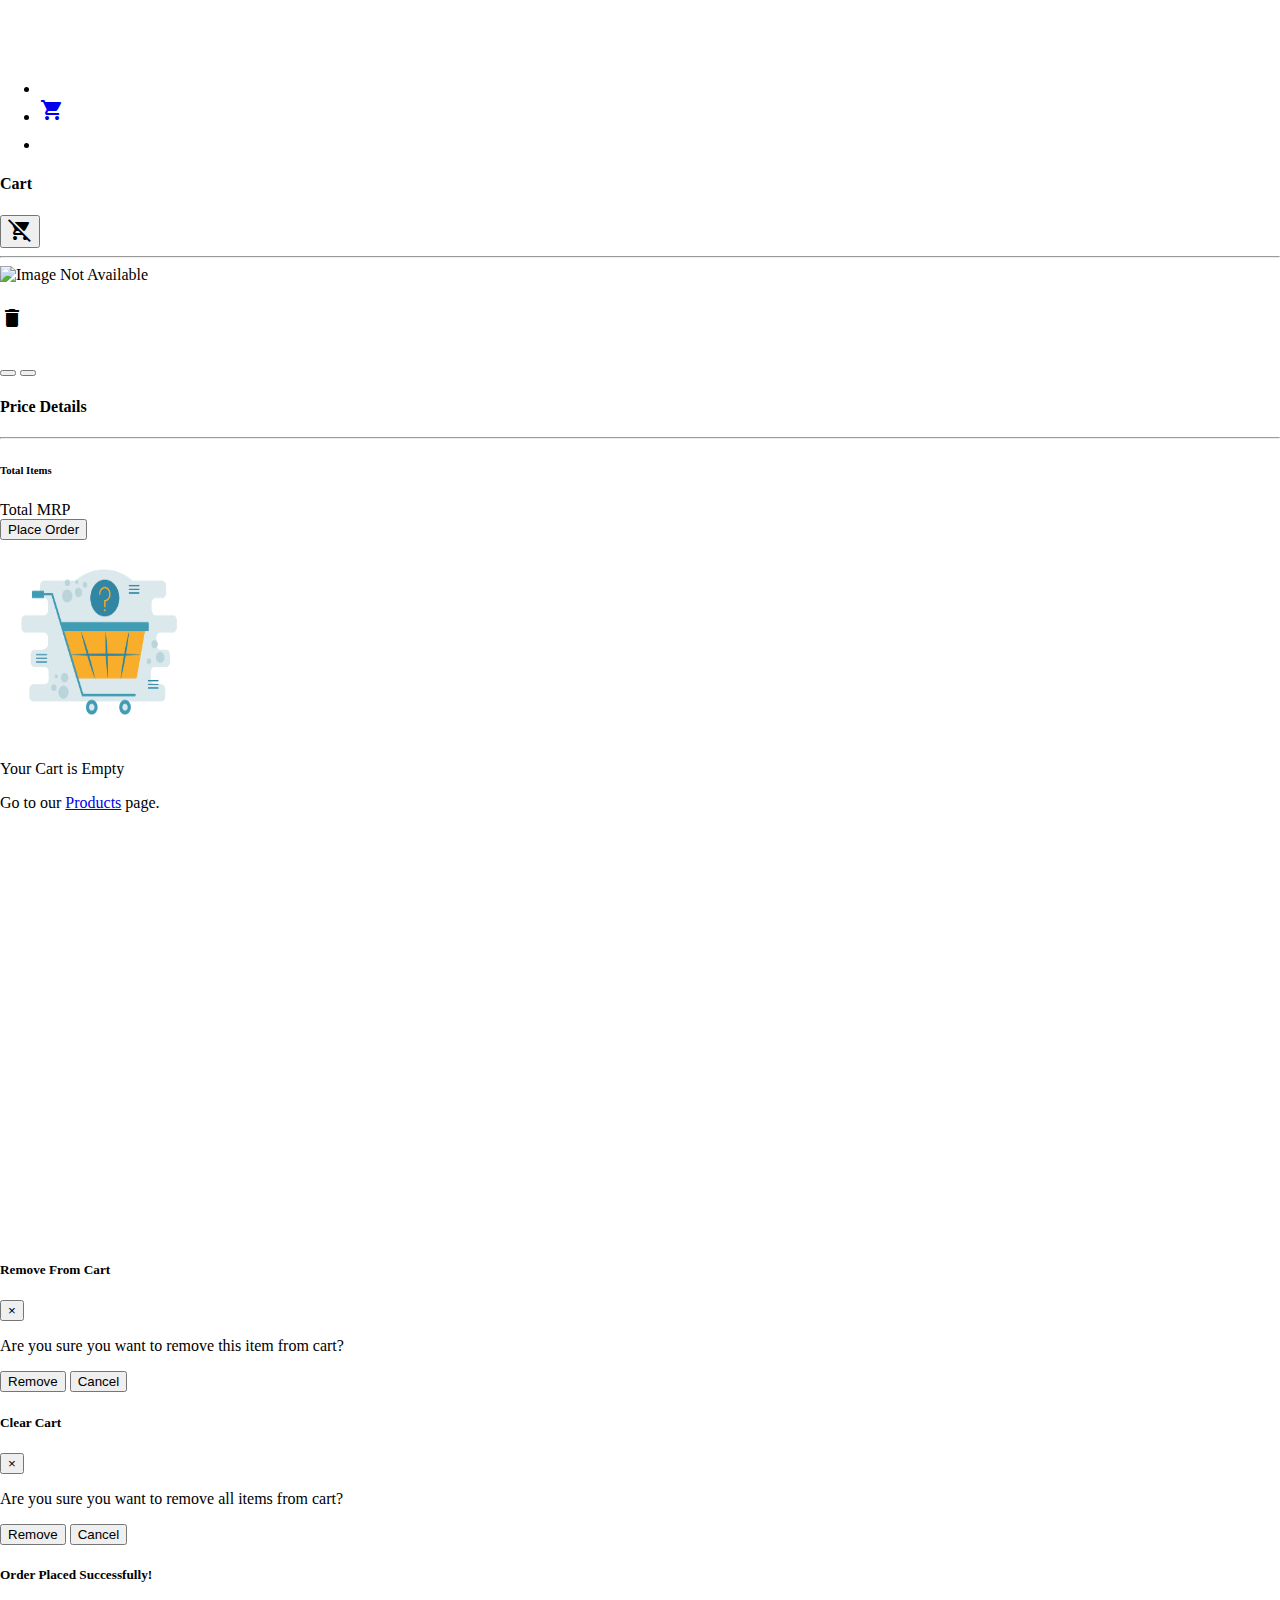
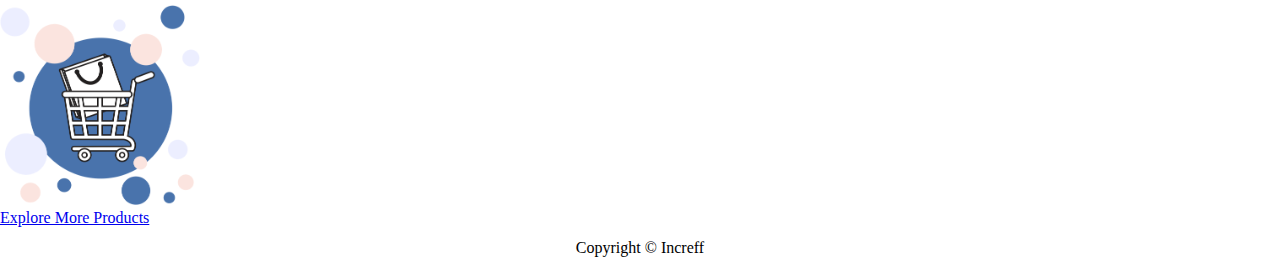
==== HTML/checkout.html @ f4a95950 "changed cart page UI, implemented some feedbacks" ====
<!DOCTYPE html>
<html lang="en">

<head>
    <title>Checkout</title>
    <meta charset="UTF-8" />
    <meta http-equiv="X-UA-Compatible" content="IE=edge" />
    <meta name="viewport" content="width=device-width, initial-scale=1" />
    <meta http-equiv="Pragma" content="no-cache" />
    <meta http-equiv="Expires" content="-1" />
    <meta http-equiv="cache-control" content="no-cache" />
    <link rel="icon" href="https://storage.googleapis.com/www.increff.com/img/favicon.png?v=2" type="image/x-icon" />
    <link rel="stylesheet"
        href="https://storage.googleapis.com/static.increff.com/bootstrap/4.6.0/css/bootstrap.min.css" />
    <link rel="stylesheet" href="https://fonts.googleapis.com/icon?family=Material+Icons" />
    <link rel="stylesheet" href="https://use.fontawesome.com/releases/v5.1.1/css/all.css"
        integrity="sha384-O8whS3fhG2OnA5Kas0Y9l3cfpmYjapjI0E4theH4iuMD+pLhbf6JI0jIMfYcK3yZ" crossorigin="anonymous">
    <link rel="stylesheet" href="/css/ui.css" />
</head>

<body>
    <!-- navbar -->
    <nav class="navbar navbar-expand navbar-light bg-dark sticky-top">
        <a class="navbar-brand" href="/index.html">
            <img src="/resources/brand-logo-3-removebg.png" alt="Increff Logo" style="filter: brightness(0) invert(1)"
                height="50px" width="50px" data-toggle="tooltip" title="Home">
        </a>
        <!-- <span class="text-white font-italic font-weight-bold">E-Commerce</span> -->

        <ul class="navbar-nav ml-auto">

            <li class="nav-item">
                <a class="nav-link" href="/HTML/upload.html">
                    <i class="material-icons text-white" data-toggle="tooltip" title="Upload Order CSV">upload_file</i>
                </a>
            </li>
            <li class="nav-item">
                <a class="nav-link iconClass" href="/HTML/checkout.html">
                    <i class="material-icons text-white" data-toggle="tooltip" title="Cart">shopping_cart</i>
                    <span class="badge badge-info" id="itemBadge"></span>
                </a>
            </li>
            <div class="row mx-2 my-2">
                <span class="text-white" id="navUser"></span>
            </div>
            <li class="nav-item">
                <a class="nav-link" href="#">
                    <i class="material-icons text-white" id="logout" data-toggle="tooltip" title="Logout">
                        logout
                    </i>
                </a>
            </li>
        </ul>
    </nav>

    <!-- checkout -->
    <div class="container mb-5">
        <div id="cartHeader">
            <div class="row ml-2 mr-2 mt-3 justify-content-between">
                <h4 class="font-weight-bold">Cart</h4>
                <button class="btn btn-outline-danger btn-sm py-0">
                    <i class="material-icons cursor" id="clearCart" data-toggle="tooltip" data-placement="left"
                        title="Clear Cart">
                        remove_shopping_cart
                    </i>
                </button>
            </div>
            <hr>
        </div>
        <div class="row">
            <div class="col-12 col-md-8" id="cartContainer">
                <div class="border rounded shadow-sm m-2 d-none" id="firstCartItem">
                    <div class="row m-0 p-2">
                        <img class="img-fluid img-thumbnail border-0" src="" alt="Image Not Available" />
                        <div class="col">
                            <div class="row justify-content-between ml-0">
                                <h5 id="product-brand" class="font-weight-bold"></h5>
                                <i class="material-icons cursor text-danger" id="delete" data-toggle="tooltip"
                                    title="Remove Product from Cart">
                                    delete
                                </i>
                            </div>
                            <h6 id="product-name"></h6>
                            <h6 id="product-size" class="text-secondary"></h6>
                            <h6 id="product-price"></h6>
                            <div>
                                <button class="btn btn-dark btn-sm" id="minus-btn"><i class="fa fa-minus"></i></button>
                                <span class="mx-2" id="qty_input"></span>
                                <button class="btn btn-dark btn-sm" id="plus-btn"><i class="fa fa-plus"></i></button>
                            </div>
                        </div>
                    </div>
                </div>
            </div>
            <div class="col-12 col-md-4" id="cartPrice">
                <h4 class="font-weight-bold m-2">Price Details</h3>
                    <hr>
                    <div class="border rounded shadow-sm m-2">
                        <div class="row m-0 p-2">
                            <div class="col">
                                <div class="d-flex justify-content-between">
                                    <h6 class="font-weight-bold">Total Items</h6>
                                    <span class="font-weight-bold" id="totalItems"></span>
                                </div>
                                <div class="d-flex justify-content-between">
                                    <span>Total MRP</span>
                                    <span id="totalMRP" class="justify-content-end"></span>
                                </div>
                            </div>
                        </div>
                    </div>
                    <div class="row mr-2 justify-content-end">
                        <button class="btn btn-sm btn-outline-primary" id="placeOrder">Place Order</button>
                    </div>
            </div>
        </div>
    </div>

    <!-- empty cart -->
    <div class="d-none" id="emptyCart">
        <div class="d-flex justify-content-between align-items-center" style="height: calc(100vh - 200px);">
            <div class="container text-center">
                <img src="/resources/empty-cart.png" class="img-fluid" height="200px" width="200px">
                <p class="h5 mt-3">Your Cart is Empty</p>
                <p>Go to our <a href="/index.html">Products</a> page.</p>
            </div>
        </div>
    </div>

    <!-- confirm modal -->
    <div class="modal" tabindex="-1" role="dialog" id="confirm-modal">
        <div class="modal-dialog modal-dialog-centered modal-sm" role="document">
            <div class="modal-content">
                <div class="modal-header">
                    <h5 class="modal-title">Remove From Cart</h5>
                    <button type="button" class="close" data-dismiss="modal" aria-label="Close">
                        <span aria-hidden="true">&times;</span>
                    </button>
                </div>
                <div class="modal-body">
                    <p>Are you sure you want to remove this item from cart?</p>
                </div>
                <div class="modal-footer">
                    <button type="button" class="btn btn-sm btn-outline-danger" id="remove">Remove</button>
                    <button type="button" class="btn btn-sm btn-outline-secondary" data-dismiss="modal">Cancel</button>
                </div>
            </div>
        </div>
    </div>

    <!-- clear cart modal -->
    <div class="modal" tabindex="-1" role="dialog" id="clear-cart-modal">
        <div class="modal-dialog modal-dialog-centered modal-sm" role="document">
            <div class="modal-content">
                <div class="modal-header">
                    <h5 class="modal-title">Clear Cart</h5>
                    <button type="button" class="close" data-dismiss="modal" aria-label="Close">
                        <span aria-hidden="true">&times;</span>
                    </button>
                </div>
                <div class="modal-body">
                    <p>Are you sure you want to remove all items from cart?</p>
                </div>
                <div class="modal-footer">
                    <button type="button" class="btn btn-sm btn-outline-danger" id="remove-cart">Remove</button>
                    <button type="button" class="btn btn-sm btn-outline-secondary" data-dismiss="modal">Cancel</button>
                </div>
            </div>
        </div>
    </div>

    <!-- order placed modal -->
    <div class="modal fade" tabindex="-1" role="dialog" id="order-placed-modal">
        <div class="modal-dialog modal-dialog-centered modal-sm" role="document">
            <div class="modal-content shadow">
                <div class="modal-header mx-auto">
                    <h5 class="modal-title">Order Placed Successfully!</h5>
                </div>
                <div class="modal-body mx-auto">
                    <img src="/resources/order-placed-successfully.png" alt="" class="img-fluid" height="200px"
                        width="200px">
                </div>
                <div class="modal-footer mx-auto">
                    <a href="/index.html">Explore More Products</a>
                </div>
            </div>
        </div>
    </div>

    <!-- footer -->
    <footer class="footer bg-dark py-3">
        <span class="text-white">Copyright &#169; Increff</span>
        <span class="text-white" id="datetime"></span>
    </footer>

    <!-- scripts -->
    <script src="https://storage.googleapis.com/static.increff.com/jquery/3.6.0/jquery-3.6.0.min.js"></script>
    <script src="/javascipt/app.js"></script>
    <script src="/javascipt/checkout.js"></script>
    <script src="https://cdnjs.cloudflare.com/ajax/libs/PapaParse/5.3.1/papaparse.min.js"></script>
    <script src="https://storage.googleapis.com/static.increff.com/bootstrap/4.6.0/js/bootstrap.bundle.min.js"></script>
</body>

</html>
---- css/ui.css ----
body {
  min-height: 100vh;
  margin: 0;
  position: relative;
}

body::after {
  content: "";
  display: block;
  height: 30px;
}

footer {
  position: absolute;
  bottom: 0;
  width: 100%;
  text-align: center;
}

.cursor {
  cursor: pointer;
}

input {
  text-align: center !important;
}

.img-thumbnail {
  height: 10rem;
}

.col-xs-5ths,
.col-sm-5ths,
.col-md-5ths,
.col-lg-5ths {
  position: relative;
  min-height: 1px;
  padding-right: 15px;
  padding-left: 15px;
}

.col-xs-5ths {
  width: 20%;
  float: left;
}
@media (min-width: 768px) {
  .col-sm-5ths {
    width: 33.33%;
    float: left;
  }
}
@media (min-width: 992px) {
  .col-md-5ths {
    width: 33.33%;
    float: left;
  }
}
@media (min-width: 1200px) {
  .col-lg-5ths {
    width: 20% !important;
    float: left;
  }
}

.iconClass {
  position: relative;
}
.iconClass span {
  position: absolute;
  top: 0px;
  right: 0px;
  display: block;
}

#filter-section {
  height: 500px;
  overflow-y: scroll;
}
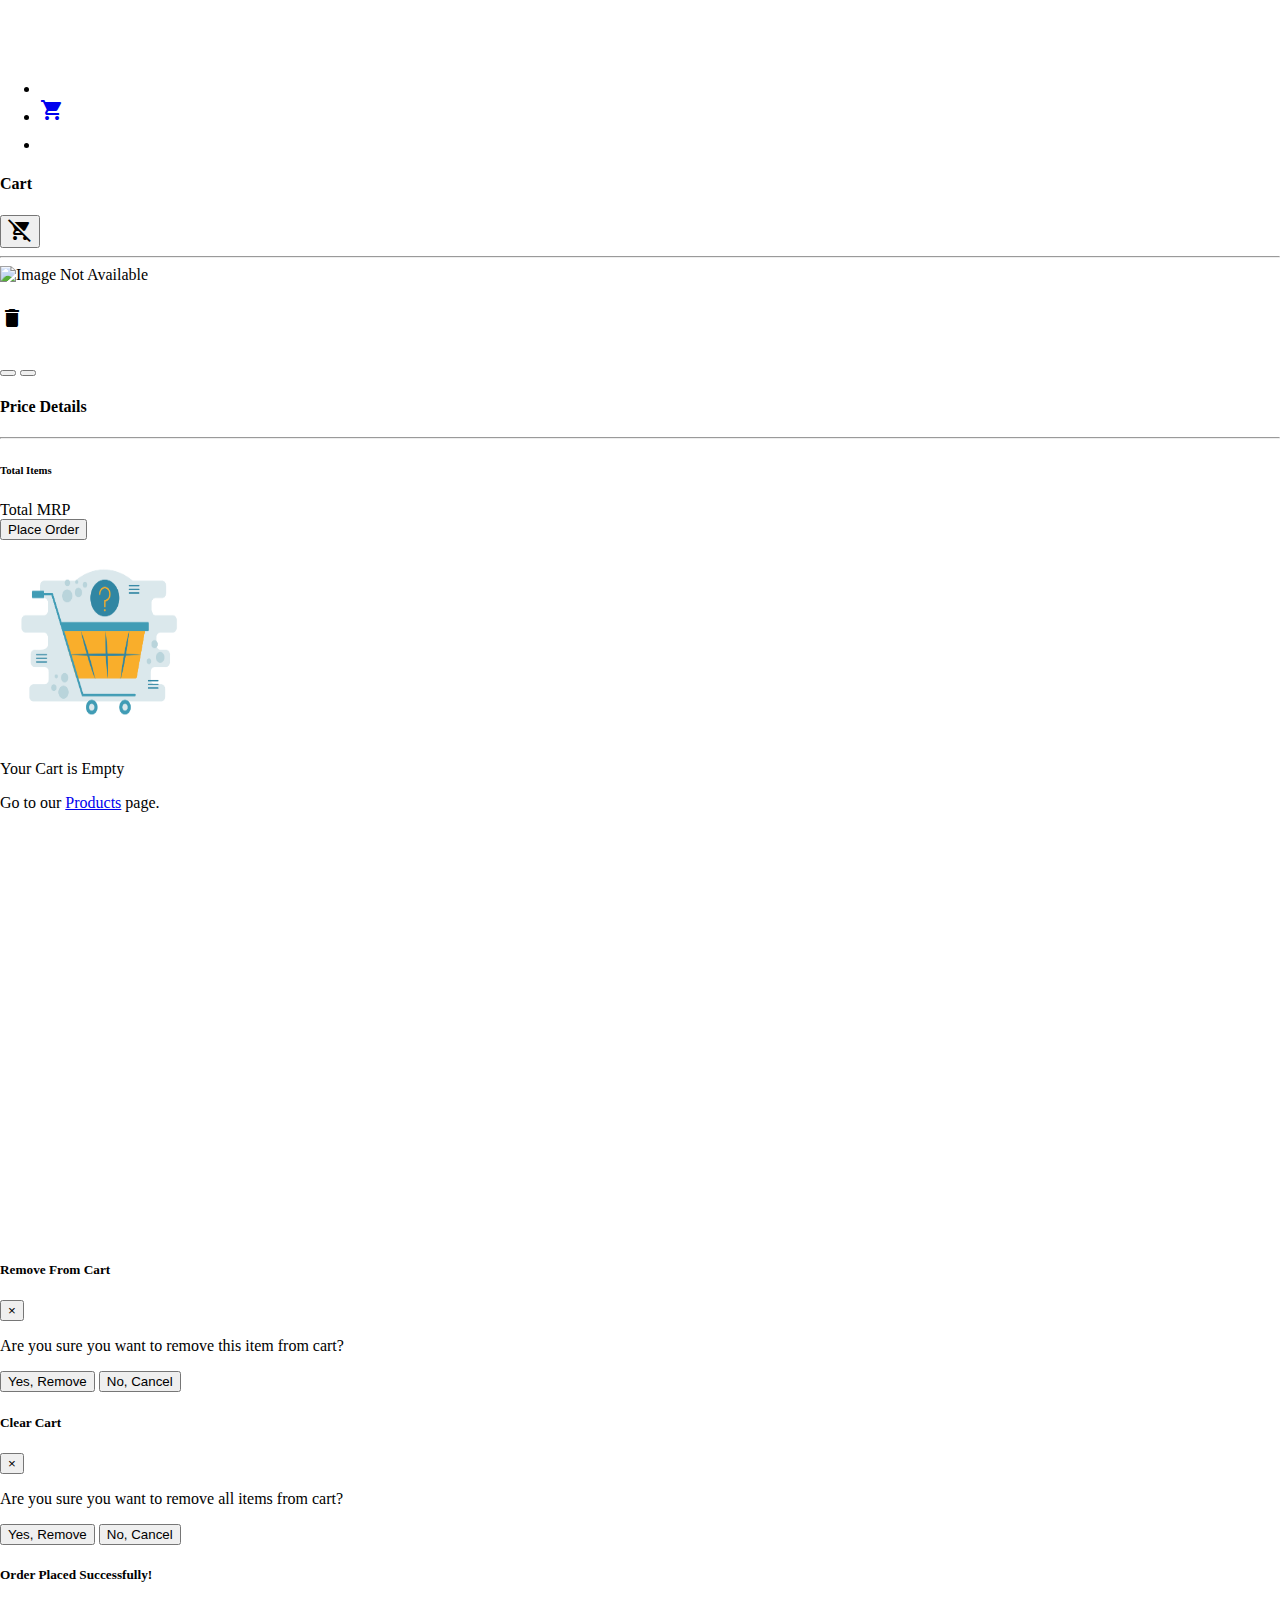
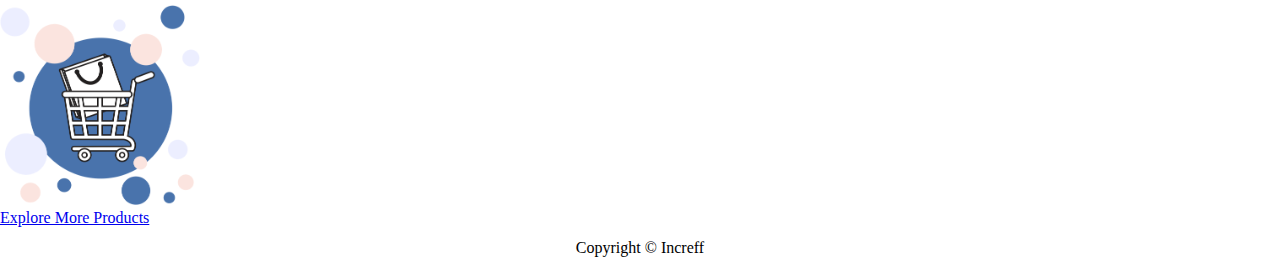
==== commit 95a0ead7: "added clear all filters, zero products state in products grid, fixed right side alignment, changes d" ====
--- a/HTML/checkout.html
+++ b/HTML/checkout.html
@@ -15,15 +15,15 @@
     <link rel="stylesheet" href="https://fonts.googleapis.com/icon?family=Material+Icons" />
     <link rel="stylesheet" href="https://use.fontawesome.com/releases/v5.1.1/css/all.css"
         integrity="sha384-O8whS3fhG2OnA5Kas0Y9l3cfpmYjapjI0E4theH4iuMD+pLhbf6JI0jIMfYcK3yZ" crossorigin="anonymous">
-    <link rel="stylesheet" href="/css/ui.css" />
+    <link rel="stylesheet" href="/resources/css/app.css" />
 </head>
 
 <body>
     <!-- navbar -->
     <nav class="navbar navbar-expand navbar-light bg-dark sticky-top">
-        <a class="navbar-brand" href="/index.html">
-            <img src="/resources/brand-logo-3-removebg.png" alt="Increff Logo" style="filter: brightness(0) invert(1)"
-                height="50px" width="50px" data-toggle="tooltip" title="Home">
+        <a class="navbar-brand" href="/HTML/products.html">
+            <img src="/resources/images/brand-logo-3-removebg.png" alt="Increff Logo"
+                style="filter: brightness(0) invert(1)" height="50px" width="50px" data-toggle="tooltip" title="Home">
         </a>
         <!-- <span class="text-white font-italic font-weight-bold">E-Commerce</span> -->
 
@@ -120,9 +120,9 @@
     <div class="d-none" id="emptyCart">
         <div class="d-flex justify-content-between align-items-center" style="height: calc(100vh - 200px);">
             <div class="container text-center">
-                <img src="/resources/empty-cart.png" class="img-fluid" height="200px" width="200px">
+                <img src="/resources/images/empty-cart.png" class="img-fluid" height="200px" width="200px">
                 <p class="h5 mt-3">Your Cart is Empty</p>
-                <p>Go to our <a href="/index.html">Products</a> page.</p>
+                <p>Go to our <a href="/HTML/products.html">Products</a> page.</p>
             </div>
         </div>
     </div>
@@ -141,8 +141,9 @@
                     <p>Are you sure you want to remove this item from cart?</p>
                 </div>
                 <div class="modal-footer">
-                    <button type="button" class="btn btn-sm btn-outline-danger" id="remove">Remove</button>
-                    <button type="button" class="btn btn-sm btn-outline-secondary" data-dismiss="modal">Cancel</button>
+                    <button type="button" class="btn btn-sm btn-outline-danger" id="remove">Yes, Remove</button>
+                    <button type="button" class="btn btn-sm btn-outline-secondary" data-dismiss="modal">No,
+                        Cancel</button>
                 </div>
             </div>
         </div>
@@ -162,8 +163,9 @@
                     <p>Are you sure you want to remove all items from cart?</p>
                 </div>
                 <div class="modal-footer">
-                    <button type="button" class="btn btn-sm btn-outline-danger" id="remove-cart">Remove</button>
-                    <button type="button" class="btn btn-sm btn-outline-secondary" data-dismiss="modal">Cancel</button>
+                    <button type="button" class="btn btn-sm btn-outline-danger" id="remove-cart">Yes, Remove</button>
+                    <button type="button" class="btn btn-sm btn-outline-secondary" data-dismiss="modal">No,
+                        Cancel</button>
                 </div>
             </div>
         </div>
@@ -177,11 +179,11 @@
                     <h5 class="modal-title">Order Placed Successfully!</h5>
                 </div>
                 <div class="modal-body mx-auto">
-                    <img src="/resources/order-placed-successfully.png" alt="" class="img-fluid" height="200px"
+                    <img src="/resources/images/order-placed-successfully.png" alt="" class="img-fluid" height="200px"
                         width="200px">
                 </div>
                 <div class="modal-footer mx-auto">
-                    <a href="/index.html">Explore More Products</a>
+                    <a href="/HTML/products.html">Explore More Products</a>
                 </div>
             </div>
         </div>
@@ -195,10 +197,10 @@
 
     <!-- scripts -->
     <script src="https://storage.googleapis.com/static.increff.com/jquery/3.6.0/jquery-3.6.0.min.js"></script>
-    <script src="/javascipt/app.js"></script>
-    <script src="/javascipt/checkout.js"></script>
+    <script src="https://storage.googleapis.com/static.increff.com/bootstrap/4.6.0/js/bootstrap.bundle.min.js"></script>
     <script src="https://cdnjs.cloudflare.com/ajax/libs/PapaParse/5.3.1/papaparse.min.js"></script>
-    <script src="https://storage.googleapis.com/static.increff.com/bootstrap/4.6.0/js/bootstrap.bundle.min.js"></script>
+    <script src="/resources/javascipt/app.js"></script>
+    <script src="/resources/javascipt/checkout.js"></script>
 </body>
 
 </html>--- a/resources/css/app.css
+++ b/resources/css/app.css
@@ -0,0 +1,78 @@
+body {
+  min-height: 100vh;
+  margin: 0;
+  position: relative;
+}
+
+body::after {
+  content: "";
+  display: block;
+  height: 30px;
+}
+
+footer {
+  position: absolute;
+  bottom: 0;
+  width: 100%;
+  text-align: center;
+}
+
+.cursor {
+  cursor: pointer;
+}
+
+input {
+  text-align: center !important;
+}
+
+.img-thumbnail {
+  height: 10rem;
+}
+
+.col-xs-custom,
+.col-sm-custom,
+.col-md-custom,
+.col-lg-custom {
+  position: relative;
+  min-height: 1px;
+  padding-right: 15px;
+  padding-left: 15px;
+}
+
+.col-xs-custom {
+  width: 20%;
+  float: left;
+}
+@media (min-width: 768px) {
+  .col-sm-custom {
+    width: 33.33%;
+    float: left;
+  }
+}
+@media (min-width: 992px) {
+  .col-md-custom {
+    width: 33.33%;
+    float: left;
+  }
+}
+@media (min-width: 1200px) {
+  .col-lg-custom {
+    width: 20% !important;
+    float: left;
+  }
+}
+
+.iconClass {
+  position: relative;
+}
+.iconClass span {
+  position: absolute;
+  top: 0px;
+  right: 0px;
+  display: block;
+}
+
+#filter-section {
+  height: 70%;
+  overflow-y: auto;
+}
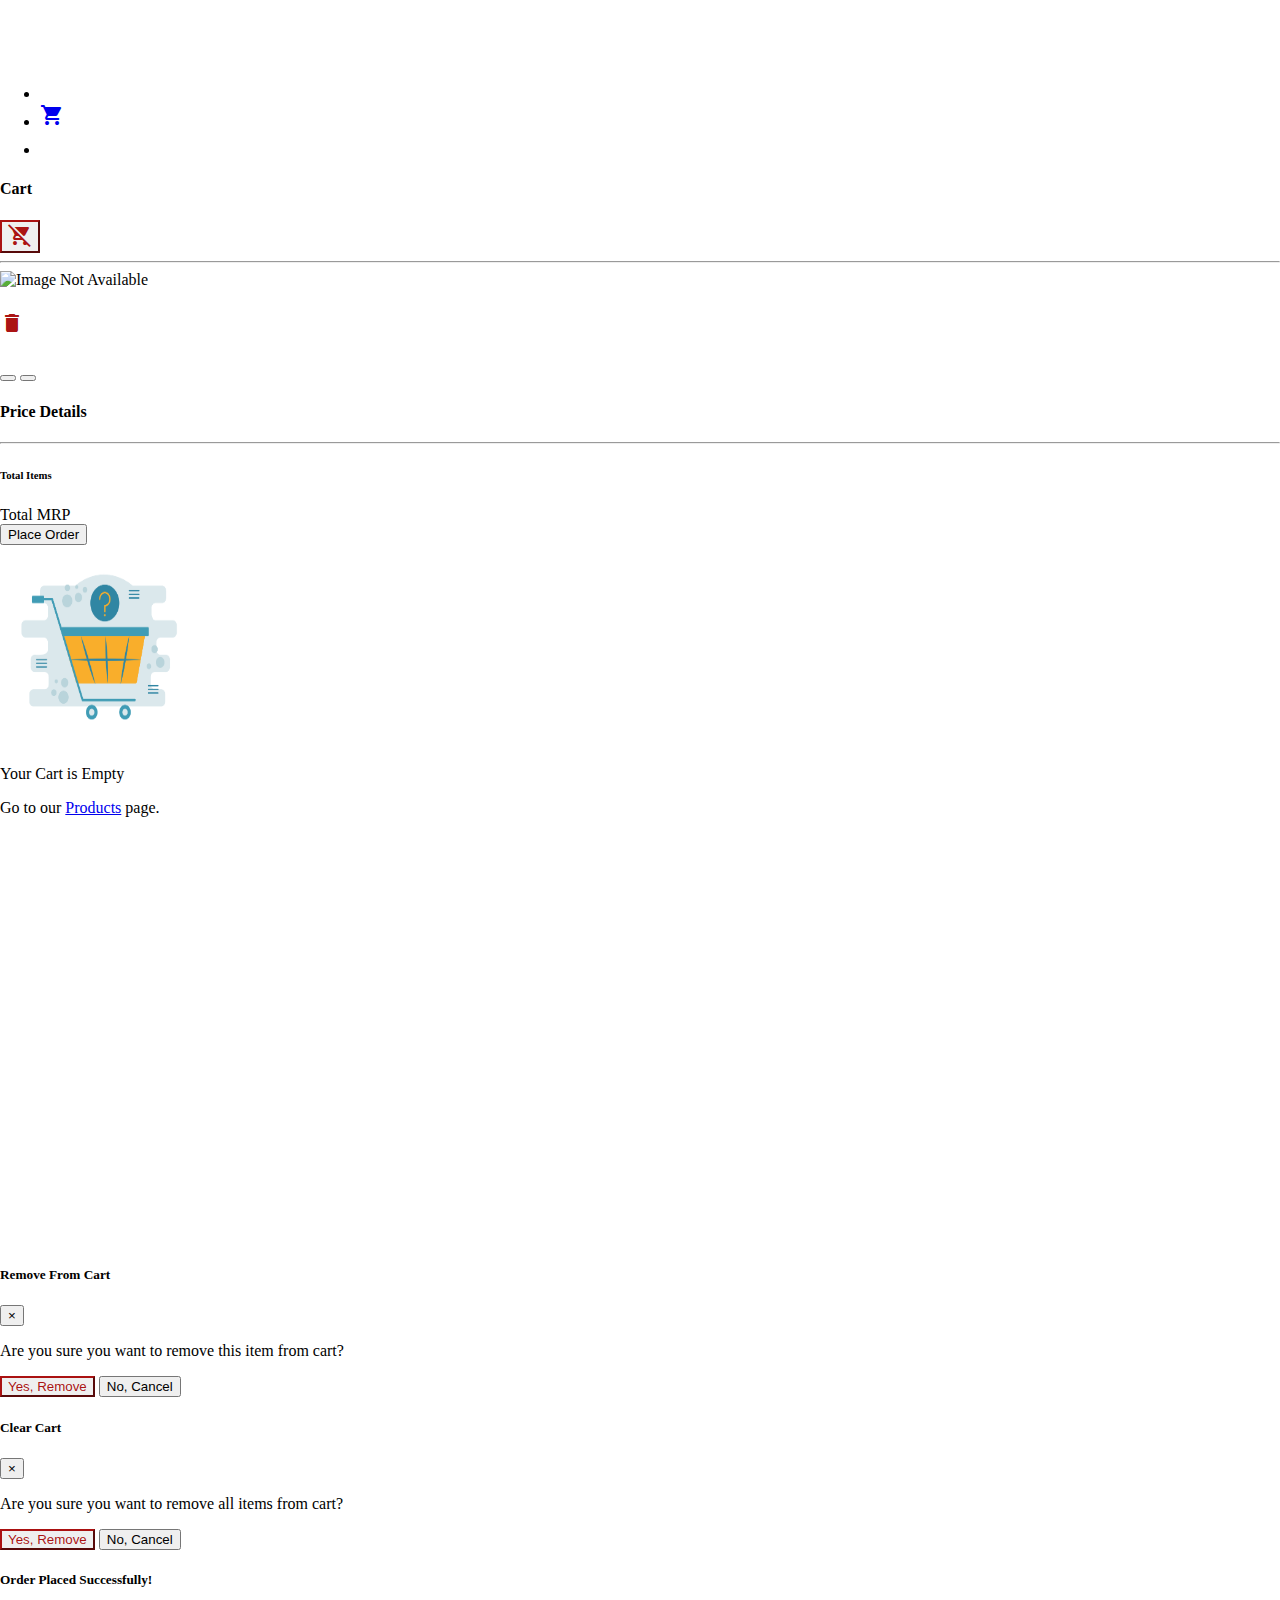
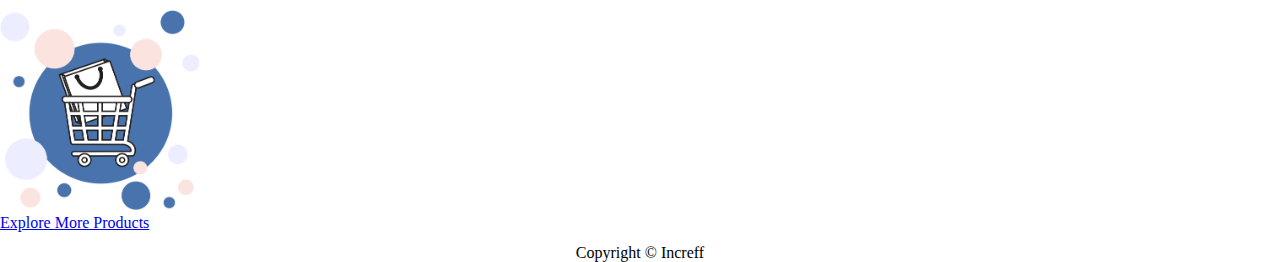
==== commit 7cf2e365: "img fluid class added to new brand img in navbar" ====
--- a/HTML/checkout.html
+++ b/HTML/checkout.html
@@ -22,10 +22,9 @@
     <!-- navbar -->
     <nav class="navbar navbar-expand navbar-light bg-dark sticky-top">
         <a class="navbar-brand" href="/HTML/products.html">
-            <img src="/resources/images/brand-logo-3-removebg.png" alt="Increff Logo"
-                style="filter: brightness(0) invert(1)" height="50px" width="50px" data-toggle="tooltip" title="Home">
+            <img src="/resources/images/brand-logo.png" class="img-fluid" alt="Increff Logo"
+                style="filter: brightness(0) invert(1)" data-toggle="tooltip" title="Home">
         </a>
-        <!-- <span class="text-white font-italic font-weight-bold">E-Commerce</span> -->
 
         <ul class="navbar-nav ml-auto">
 
--- a/resources/css/app.css
+++ b/resources/css/app.css
@@ -27,6 +27,30 @@
 
 .img-thumbnail {
   height: 10rem;
+}
+
+.text-danger {
+  color: #a90d0dfa !important;
+}
+
+.btn-outline-danger {
+  color: #a90d0dfa;
+  border-color: #a90d0dfa;
+}
+
+.iconClass {
+  position: relative;
+}
+.iconClass span {
+  position: absolute;
+  top: 0px;
+  right: 0px;
+  display: block;
+}
+
+#filter-section {
+  height: 70%;
+  overflow-y: auto;
 }
 
 .col-xs-custom,
@@ -61,18 +85,3 @@
     float: left;
   }
 }
-
-.iconClass {
-  position: relative;
-}
-.iconClass span {
-  position: absolute;
-  top: 0px;
-  right: 0px;
-  display: block;
-}
-
-#filter-section {
-  height: 70%;
-  overflow-y: auto;
-}
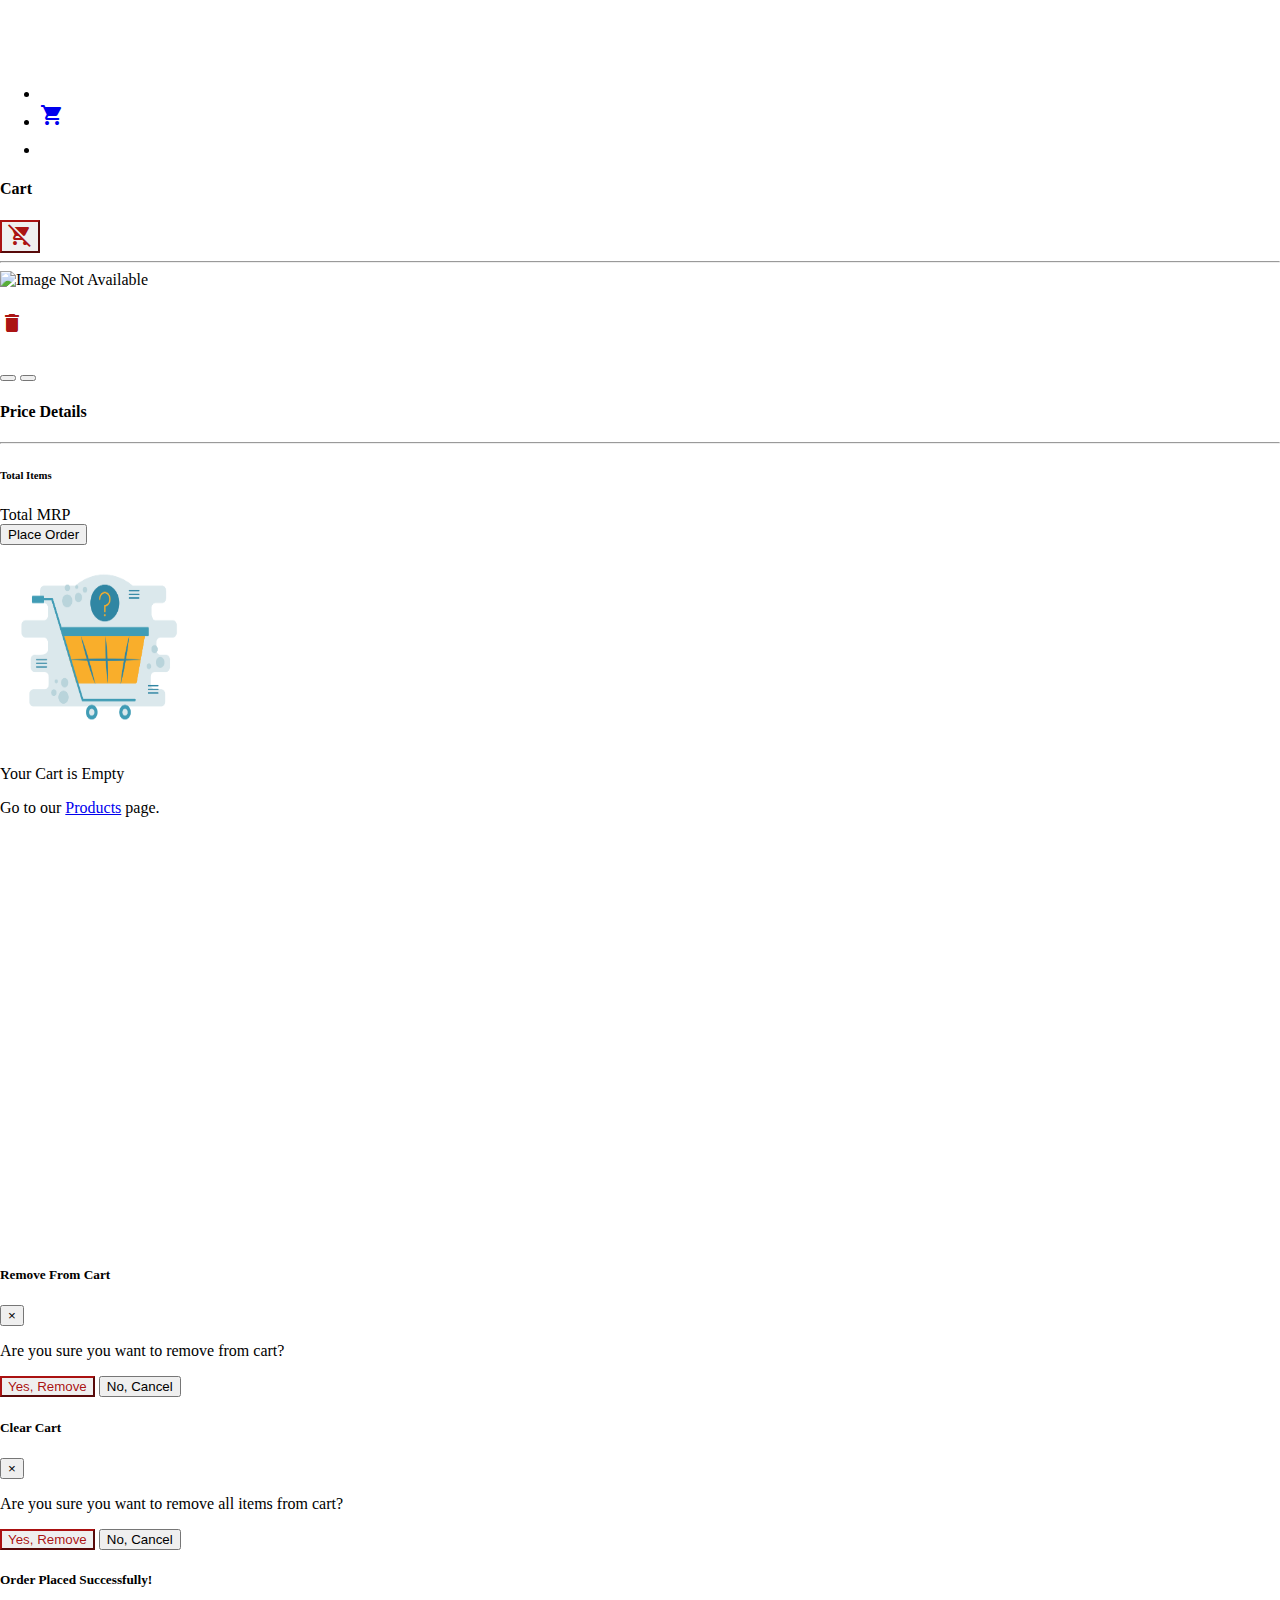
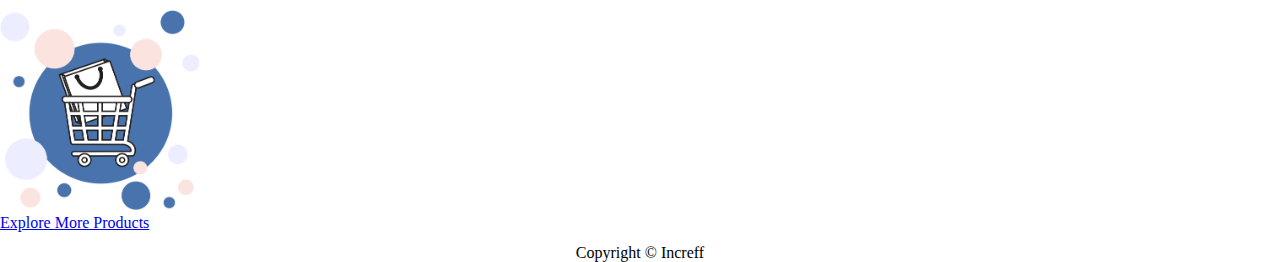
==== commit 8640c7b4: "made minus button disabled when quantity 0, added name of product in remove modal" ====
--- a/HTML/checkout.html
+++ b/HTML/checkout.html
@@ -137,7 +137,8 @@
                     </button>
                 </div>
                 <div class="modal-body">
-                    <p>Are you sure you want to remove this item from cart?</p>
+                    <p>Are you sure you want to remove <span class="font-weight-bold" id="remove-modal-name"></span>
+                        from cart?</p>
                 </div>
                 <div class="modal-footer">
                     <button type="button" class="btn btn-sm btn-outline-danger" id="remove">Yes, Remove</button>
--- a/resources/css/app.css
+++ b/resources/css/app.css
@@ -53,6 +53,17 @@
   overflow-y: auto;
 }
 
+.img-height {
+  height: 7rem;
+}
+
+table thead {
+  position: sticky;
+  top: 0;
+  z-index: 1;
+  background: #fff;
+}
+
 .col-xs-custom,
 .col-sm-custom,
 .col-md-custom,
